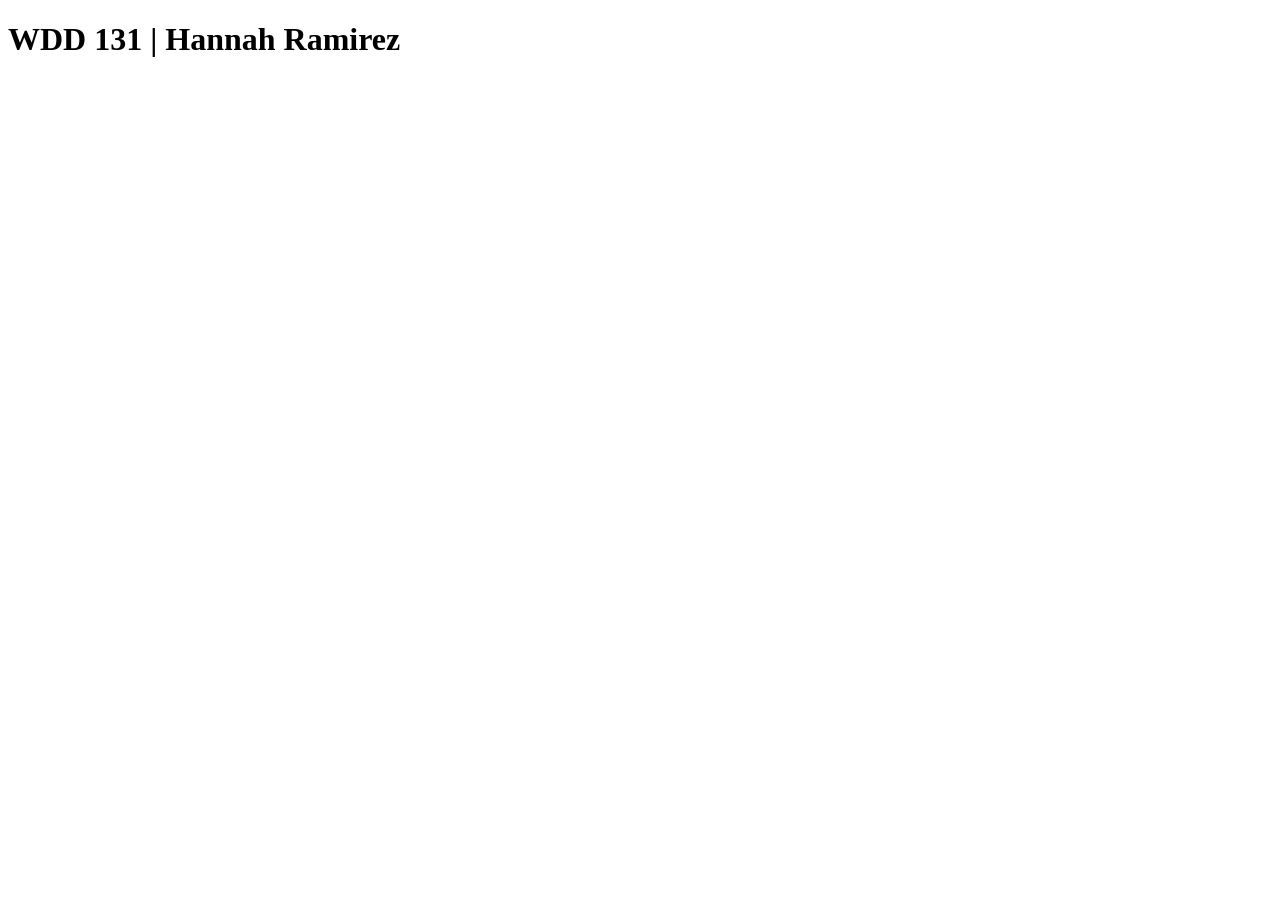
==== index.html @ 5e543c64 "scond trying" ====
<!DOCTYPE html>
<html lang="en">
    <head>
        <meta charset="UTF-8">
        <meta name="viewport" content="width=device-width, initial-scale=1.0">
        <title>WDD 131</title>
    </head>
    <body>
        <h1>WDD 131 | Hannah Ramirez</h1>
    </body>
</html>
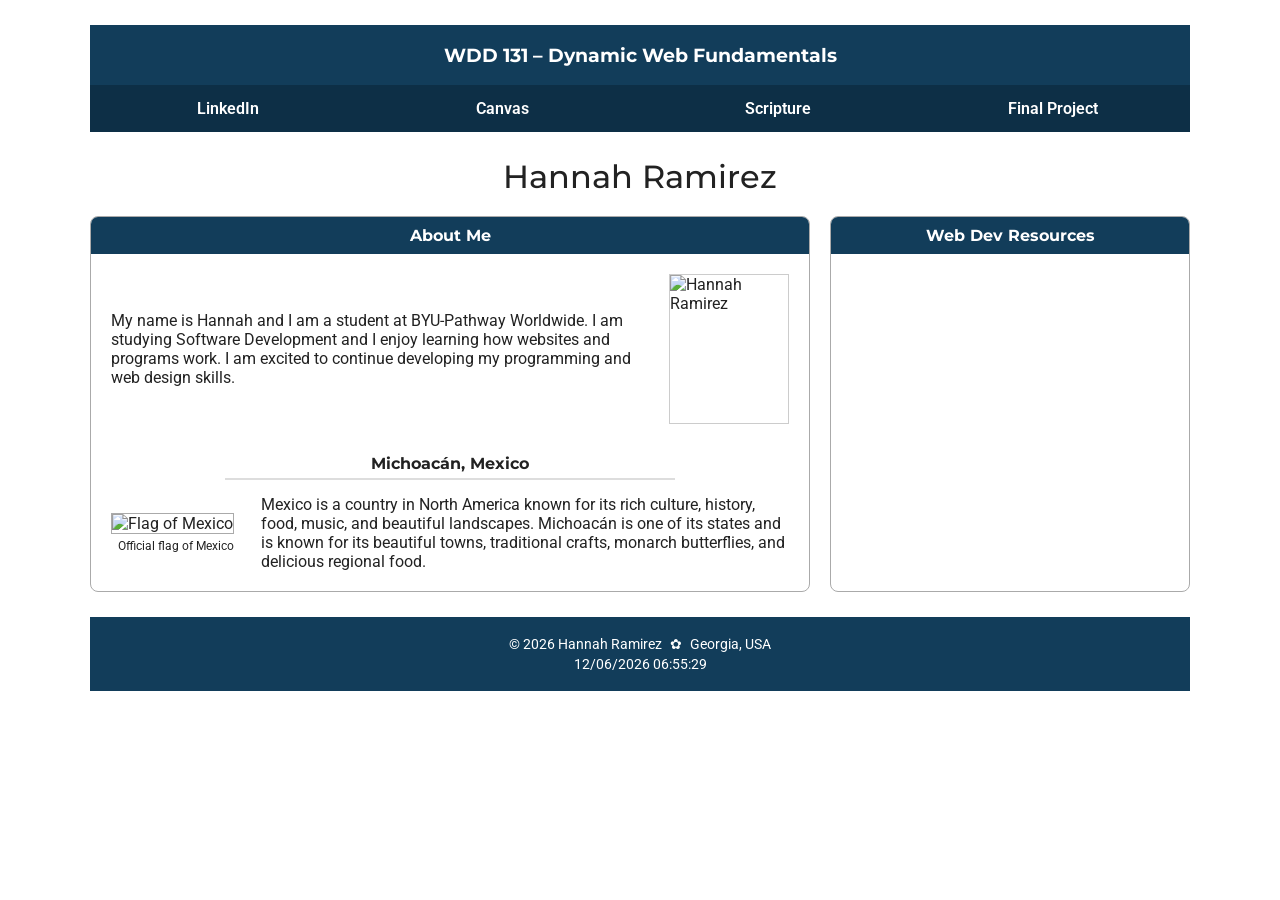
==== commit 8233f198: "just commit" ====
--- a/index.html
+++ b/index.html
@@ -1,11 +1,137 @@
 <!DOCTYPE html>
 <html lang="en">
-    <head>
-        <meta charset="UTF-8">
-        <meta name="viewport" content="width=device-width, initial-scale=1.0">
-        <title>WDD 131</title>
-    </head>
-    <body>
-        <h1>WDD 131 | Hannah Ramirez</h1>
-    </body>
-</html>
+
+<head>
+    <meta charset="UTF-8">
+    <meta name="viewport" content="width=device-width, initial-scale=1.0">
+
+    <meta name="description"
+        content="WDD 131 – Dynamic Web Fundamentals. Hannah Ramirez's page about web development, personal information, and useful web development resources.">
+
+    <meta name="author" content="Hannah Ramirez">
+
+    <title>WDD 131 – Dynamic Web Fundamentals – Hannah Ramirez</title>
+
+    <!-- Google Fonts -->
+    <link rel="preconnect" href="https://fonts.googleapis.com">
+    <link rel="preconnect" href="https://fonts.gstatic.com" crossorigin>
+    <link
+        href="https://fonts.googleapis.com/css2?family=Montserrat:wght@400;500;600;700&family=Roboto:wght@400;500&display=swap"
+        rel="stylesheet">
+
+    <!-- CSS -->
+    <link rel="stylesheet" href="styles/base.css">
+
+    <!-- JavaScript -->
+    <script src="scripts/getdates.js" defer></script>
+</head>
+
+<body>
+
+    <header>
+        <span id="course-title">
+            WDD 131 – Dynamic Web Fundamentals
+        </span>
+
+        <nav>
+            <a href="https://www.linkedin.com/in/hannah-ramirez-1a0b3b1a2/" target="_blank" rel="noopener">
+                LinkedIn
+            </a>
+
+            <a href="https://byupw.instructure.com/" target="_blank" rel="noopener">
+                Canvas
+            </a>
+
+            <a href="https://www.churchofjesuschrist.org/study/scriptures/bofm/1-ne/3?lang=eng&id=p7#p7" target="_blank"
+                rel="noopener">
+                Scripture
+            </a>
+
+            <a href="final-project/index.html">
+                Final Project
+            </a>
+        </nav>
+    </header>
+
+
+    <main>
+
+        <h1>Hannah Ramirez</h1>
+
+        <div class="card-container">
+
+            <!-- About Me Card -->
+            <section class="card">
+
+                <h2>About Me</h2>
+
+                <div class="about-me">
+
+                    <p>
+                        My name is Hannah and I am a student at BYU-Pathway Worldwide.
+                        I am studying Software Development and I enjoy learning how
+                        websites and programs work. I am excited to continue developing
+                        my programming and web design skills.
+                    </p>
+
+                    <img src="images/profile.jpg" alt="Hannah Ramirez">
+
+                </div>
+
+
+                <div class="location">
+
+                    <h3>Michoacán, Mexico</h3>
+
+                    <div class="location-content">
+
+                        <div>
+                            <img src="images/mexico-flag.jpg" alt="Flag of Mexico">
+                            <p class="caption">Official flag of Mexico</p>
+                        </div>
+
+                        <p>
+                            Mexico is a country in North America known for its rich
+                            culture, history, food, music, and beautiful landscapes.
+                            Michoacán is one of its states and is known for its
+                            beautiful towns, traditional crafts, monarch butterflies,
+                            and delicious regional food.
+                        </p>
+
+                    </div>
+
+                </div>
+
+            </section>
+
+
+            <!-- Web Dev Resources Card -->
+            <section class="card resources">
+
+                <h2>Web Dev Resources</h2>
+
+
+
+            </section>
+
+        </div>
+
+    </main>
+
+
+    <footer>
+
+        <p>
+            &copy; <span id="currentyear"></span>
+            Hannah Ramirez
+            <span class="flower">✿</span>
+            Georgia, USA
+        </p>
+
+        <p id="lastModified"></p>
+
+    </footer>
+
+</body>
+
+</html>
--- a/styles/base.css
+++ b/styles/base.css
@@ -0,0 +1,342 @@
+@import url('https://fonts.googleapis.com/css2?family=Montserrat:wght@400;500;600;700&family=Roboto:wght@400;500&display=swap');
+
+
+/* ------------------------------
+   Variables
+--------------------------------*/
+
+:root {
+    --primary-color: #123d5a;
+    --secondary-color: #0d2f46;
+    --background-color: #ffffff;
+    --text-color: #222222;
+    --link-color: #273f91;
+
+    --heading-font: "Montserrat", sans-serif;
+    --body-font: "Roboto", sans-serif;
+}
+
+
+/* ------------------------------
+   General
+--------------------------------*/
+
+* {
+    box-sizing: border-box;
+}
+
+body {
+    margin: 0;
+    font-family: var(--body-font);
+    color: var(--text-color);
+    background-color: var(--background-color);
+}
+
+
+/* ------------------------------
+   Header
+--------------------------------*/
+
+header {
+    width: 92%;
+    max-width: 1100px;
+    margin: 25px auto 0;
+    background-color: var(--primary-color);
+    color: white;
+}
+
+
+/* The assignment specifically asks
+   for the span to be display:block */
+
+#course-title {
+    display: block;
+    text-align: center;
+    padding: 18px;
+
+    font-family: var(--heading-font);
+    font-size: 1.2rem;
+    font-weight: 700;
+}
+
+
+/* ------------------------------
+   Navigation
+--------------------------------*/
+
+nav {
+    display: flex;
+    justify-content: space-around;
+    align-items: center;
+
+    background-color: var(--secondary-color);
+}
+
+nav a {
+    flex: 1;
+
+    padding: 14px 10px;
+
+    text-align: center;
+
+    color: white;
+    text-decoration: none;
+
+    font-weight: 600;
+
+    transition: background-color 0.3s ease,
+                color 0.3s ease;
+}
+
+
+/* Hover effect */
+
+nav a:hover,
+nav a:focus {
+    background-color: white;
+    color: var(--secondary-color);
+}
+
+
+/* ------------------------------
+   Main
+--------------------------------*/
+
+main {
+    width: 92%;
+    max-width: 1100px;
+
+    margin: 25px auto;
+}
+
+h1 {
+    margin-bottom: 20px;
+
+    text-align: center;
+
+    font-family: var(--heading-font);
+    font-size: 2rem;
+    font-weight: 500;
+}
+
+
+/* ------------------------------
+   Cards
+--------------------------------*/
+
+.card-container {
+    display: grid;
+
+    grid-template-columns: 2fr 1fr;
+
+    gap: 20px;
+}
+
+.card {
+    border: 1px solid #aaa;
+    border-radius: 8px;
+
+    overflow: hidden;
+
+    background-color: white;
+}
+
+
+/* Card headings */
+
+.card h2 {
+    margin: 0;
+
+    padding: 9px;
+
+    text-align: center;
+
+    background-color: var(--primary-color);
+    color: white;
+
+    font-family: var(--heading-font);
+    font-size: 1rem;
+}
+
+
+/* ------------------------------
+   About Me
+--------------------------------*/
+
+.about-me {
+    display: grid;
+
+    grid-template-columns: 1fr 120px;
+
+    gap: 20px;
+
+    align-items: center;
+
+    padding: 20px;
+}
+
+.about-me p {
+    margin: 0;
+}
+
+.about-me img {
+    width: 120px;
+    height: 150px;
+
+    object-fit: cover;
+
+    border: 1px solid #ccc;
+}
+
+
+/* ------------------------------
+   Location
+--------------------------------*/
+
+.location {
+    padding: 0 20px 20px;
+}
+
+.location h3 {
+    max-width: 450px;
+
+    margin: 10px auto 15px;
+
+    padding-bottom: 5px;
+
+    text-align: center;
+
+    border-bottom: 2px solid #ddd;
+
+    font-family: var(--heading-font);
+    font-size: 1rem;
+}
+
+
+.location-content {
+    display: grid;
+
+    grid-template-columns: 130px 1fr;
+
+    gap: 20px;
+
+    align-items: center;
+}
+
+.location-content img {
+    width: 120px;
+    height: 75px;
+
+    object-fit: cover;
+
+    border: 1px solid #aaa;
+}
+
+.location-content p {
+    margin: 0;
+}
+
+.caption {
+    margin-top: 5px !important;
+
+    text-align: center;
+
+    font-size: 0.75rem;
+}
+
+
+/* ------------------------------
+   Resources
+--------------------------------*/
+
+.resources {
+    min-height: 350px;
+}
+
+.resources ul {
+    margin-top: 55px;
+
+    padding-left: 45px;
+}
+
+.resources li {
+    margin-bottom: 8px;
+}
+
+.resources a {
+    color: var(--link-color);
+}
+
+.resources a:hover {
+    color: black;
+}
+
+
+/* ------------------------------
+   Footer
+--------------------------------*/
+
+footer {
+    width: 92%;
+    max-width: 1100px;
+
+    margin: 25px auto;
+
+    padding: 15px;
+
+    text-align: center;
+
+    background-color: var(--primary-color);
+
+    color: white;
+}
+
+footer p {
+    margin: 4px;
+
+    font-size: 0.85rem;
+}
+
+.flower {
+    margin: 0 5px;
+}
+
+
+/* ------------------------------
+   Responsive Design
+--------------------------------*/
+
+@media (max-width: 700px) {
+
+    .card-container {
+        grid-template-columns: 1fr;
+    }
+
+    nav {
+        flex-direction: column;
+    }
+
+    nav a {
+        width: 100%;
+    }
+
+    .about-me {
+        grid-template-columns: 1fr;
+    }
+
+    .about-me img {
+        justify-self: center;
+    }
+
+    .location-content {
+        grid-template-columns: 1fr;
+    }
+
+    .location-content > div {
+        text-align: center;
+    }
+
+    .resources ul {
+        margin-top: 20px;
+    }
+}
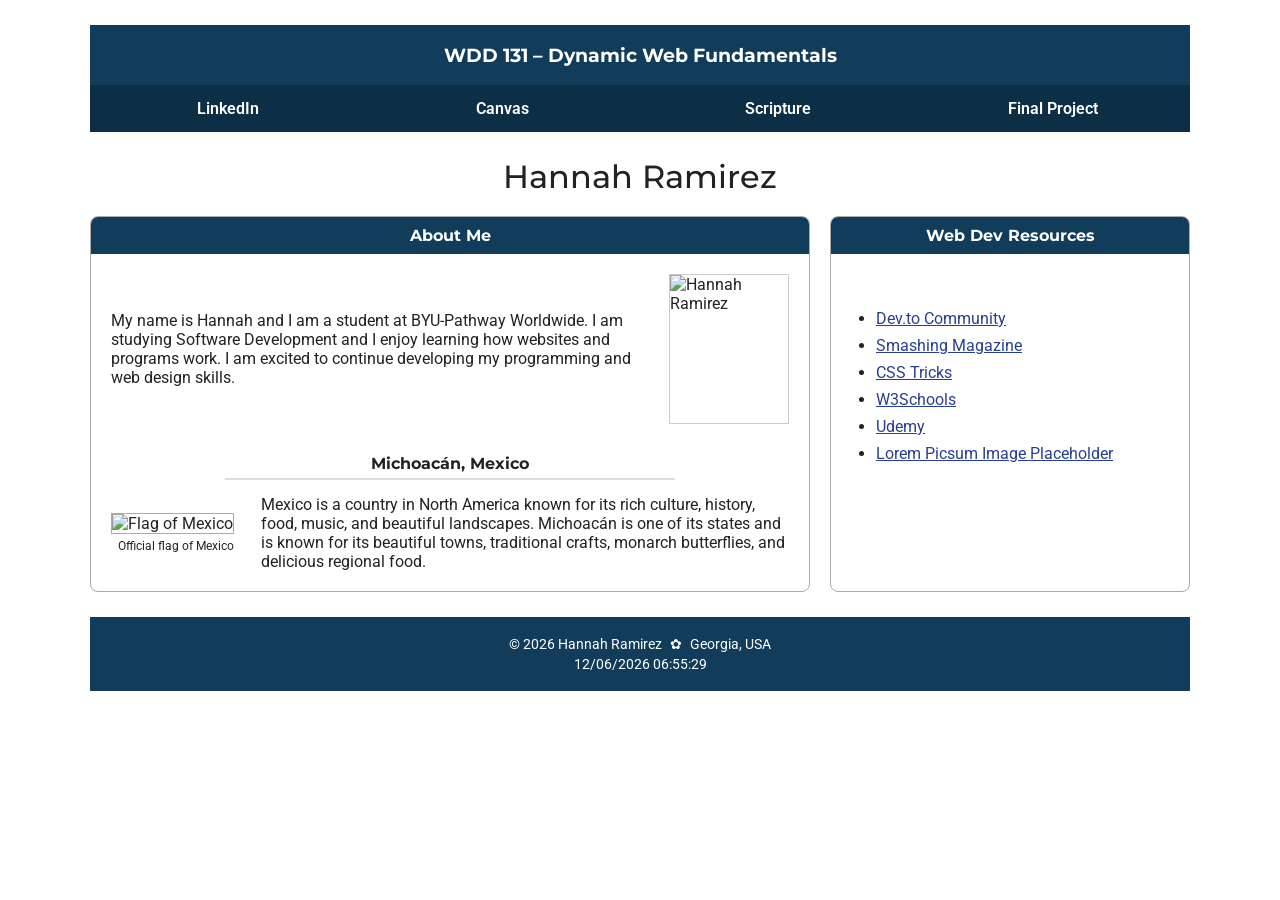
==== commit 84d2c5ec: "commit" ====
--- a/index.html
+++ b/index.html
@@ -1,12 +1,10 @@
 <!DOCTYPE html>
 <html lang="en">
-
 <head>
     <meta charset="UTF-8">
     <meta name="viewport" content="width=device-width, initial-scale=1.0">
 
-    <meta name="description"
-        content="WDD 131 – Dynamic Web Fundamentals. Hannah Ramirez's page about web development, personal information, and useful web development resources.">
+    <meta name="description" content="WDD 131 – Dynamic Web Fundamentals. Hannah Ramirez's page about web development, personal information, and useful web development resources.">
 
     <meta name="author" content="Hannah Ramirez">
 
@@ -15,9 +13,7 @@
     <!-- Google Fonts -->
     <link rel="preconnect" href="https://fonts.googleapis.com">
     <link rel="preconnect" href="https://fonts.gstatic.com" crossorigin>
-    <link
-        href="https://fonts.googleapis.com/css2?family=Montserrat:wght@400;500;600;700&family=Roboto:wght@400;500&display=swap"
-        rel="stylesheet">
+    <link href="https://fonts.googleapis.com/css2?family=Montserrat:wght@400;500;600;700&family=Roboto:wght@400;500&display=swap" rel="stylesheet">
 
     <!-- CSS -->
     <link rel="stylesheet" href="styles/base.css">
@@ -42,8 +38,7 @@
                 Canvas
             </a>
 
-            <a href="https://www.churchofjesuschrist.org/study/scriptures/bofm/1-ne/3?lang=eng&id=p7#p7" target="_blank"
-                rel="noopener">
+            <a href="https://www.churchofjesuschrist.org/study/scriptures/bofm/1-ne/3?lang=eng&id=p7#p7" target="_blank" rel="noopener">
                 Scripture
             </a>
 
@@ -75,7 +70,7 @@
                     </p>
 
                     <img src="images/profile.jpg" alt="Hannah Ramirez">
-
+                    
                 </div>
 
 
@@ -110,7 +105,45 @@
 
                 <h2>Web Dev Resources</h2>
 
+                <ul>
 
+                    <li>
+                        <a href="https://dev.to/" target="_blank" rel="noopener">
+                            Dev.to Community
+                        </a>
+                    </li>
+
+                    <li>
+                        <a href="https://www.smashingmagazine.com/" target="_blank" rel="noopener">
+                            Smashing Magazine
+                        </a>
+                    </li>
+
+                    <li>
+                        <a href="https://css-tricks.com/" target="_blank" rel="noopener">
+                            CSS Tricks
+                        </a>
+                    </li>
+
+                    <li>
+                        <a href="https://www.w3schools.com/" target="_blank" rel="noopener">
+                            W3Schools
+                        </a>
+                    </li>
+
+                    <li>
+                        <a href="https://www.udemy.com/" target="_blank" rel="noopener">
+                            Udemy
+                        </a>
+                    </li>
+
+                    <li>
+                        <a href="https://picsum.photos/" target="_blank" rel="noopener">
+                            Lorem Picsum Image Placeholder
+                        </a>
+                    </li>
+
+                </ul>
 
             </section>
 
@@ -133,5 +166,4 @@
     </footer>
 
 </body>
-
 </html>
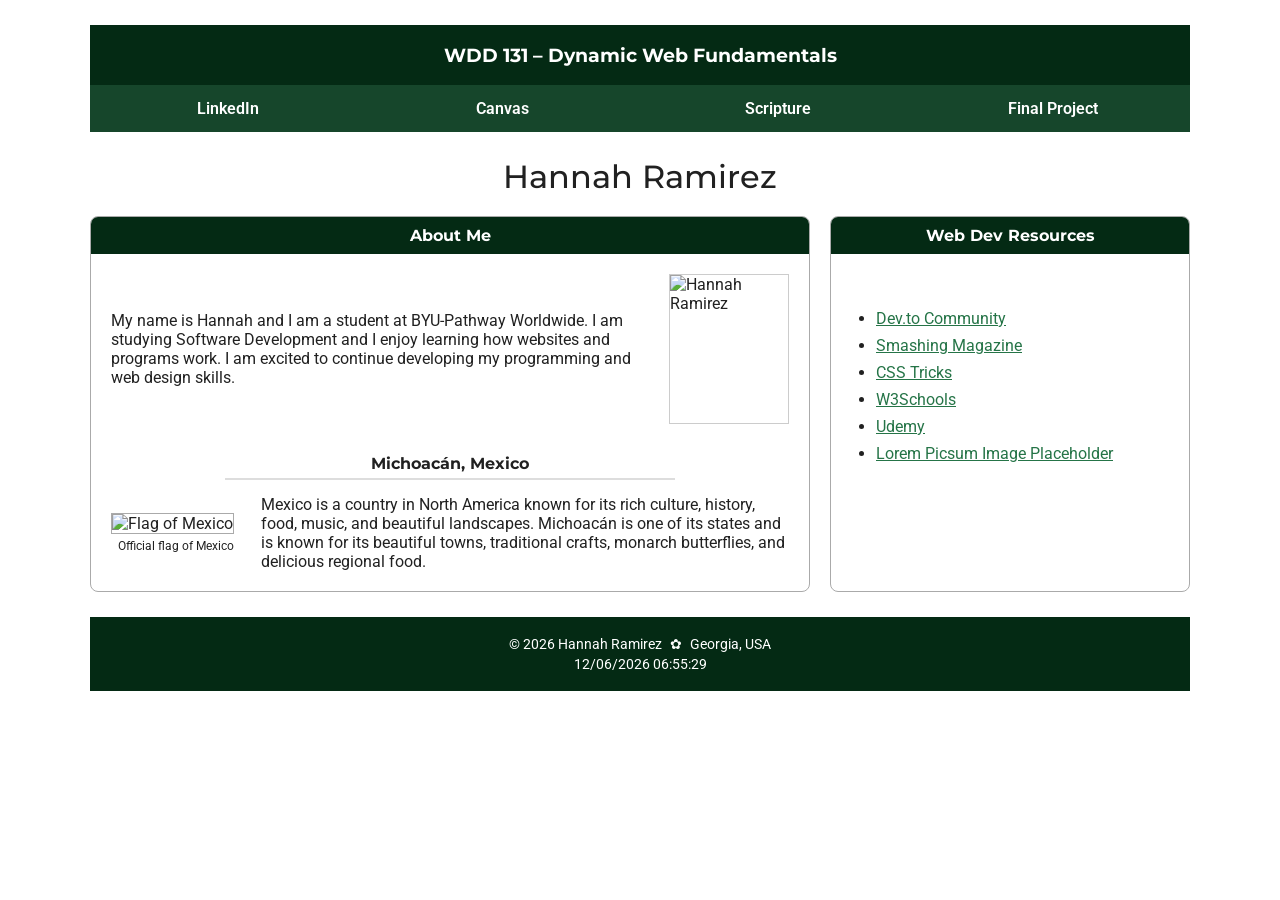
==== commit 64aa7bcf: "other commit" ====
--- a/index.html
+++ b/index.html
@@ -14,7 +14,6 @@
     <link rel="preconnect" href="https://fonts.googleapis.com">
     <link rel="preconnect" href="https://fonts.gstatic.com" crossorigin>
     <link href="https://fonts.googleapis.com/css2?family=Montserrat:wght@400;500;600;700&family=Roboto:wght@400;500&display=swap" rel="stylesheet">
-
     <!-- CSS -->
     <link rel="stylesheet" href="styles/base.css">
 
--- a/styles/base.css
+++ b/styles/base.css
@@ -1,16 +1,14 @@
-@import url('https://fonts.googleapis.com/css2?family=Montserrat:wght@400;500;600;700&family=Roboto:wght@400;500&display=swap');
-
 
 /* ------------------------------
    Variables
 --------------------------------*/
 
 :root {
-    --primary-color: #123d5a;
-    --secondary-color: #0d2f46;
+    --primary-color: hsl(146, 82%, 9%);
+    --secondary-color: hsl(146, 52%, 18%);
     --background-color: #ffffff;
-    --text-color: #222222;
-    --link-color: #273f91;
+    --text-color: hsl(146, 0%, 13%);
+    --link-color: hsl(146, 52%, 30%);
 
     --heading-font: "Montserrat", sans-serif;
     --body-font: "Roboto", sans-serif;
